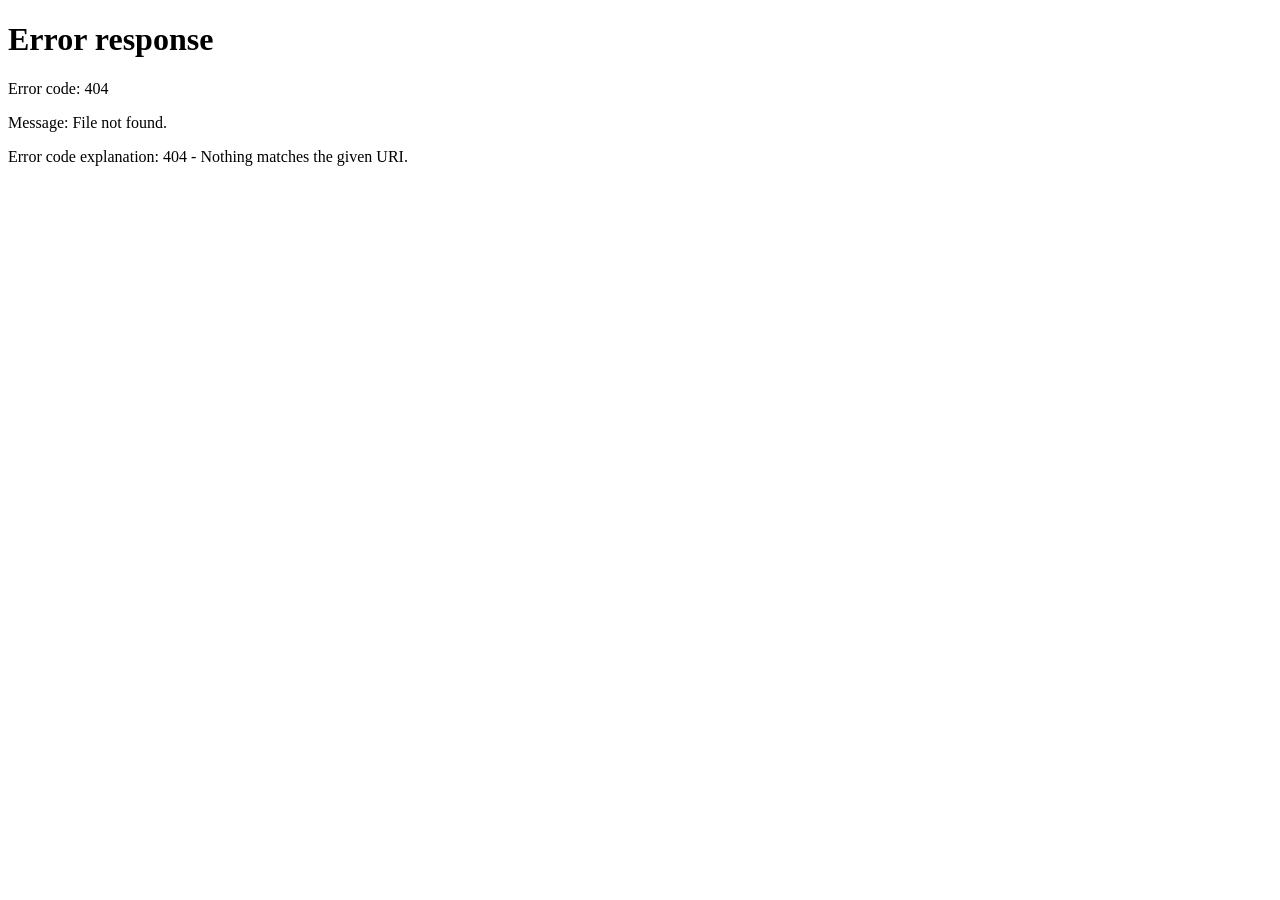
==== frontend/admin/dashboard.html @ 191cfde3 "Add files via upload" ====
<!DOCTYPE html>
<html lang="en">
<head>
    <meta charset="UTF-8">
    <meta name="viewport" content="width=device-width, initial-scale=1.0">
    <title>Admin Dashboard - OncoScan AI</title>
    <link rel="stylesheet" href="/frontend/admin/admin.css">
    <link href="https://fonts.googleapis.com/css2?family=Inter:wght@400;600;700;800&display=swap" rel="stylesheet">
</head>
<body>

<div class="container">
    <div style="display: flex; justify-content: space-between; align-items: center; margin-bottom: 30px;">
        <h1>Admin Dashboard</h1>
        <div style="display: flex; gap: 10px;">
            <button id="refreshBtn" onclick="refreshAdmin()">🔄 Refresh</button>
            <button onclick="location.href='/admin/stats'">View Detailed Stats</button>
            <button class="delete-btn" onclick="logout()">Logout</button>
        </div>
    </div>

    <div class="stats">
        <div class="card">
            <h3>Total Predictions</h3>
            <p id="totalPredictions">0</p>
        </div>

        <div class="card">
            <h3>Tumor Cases</h3>
            <p id="tumorCases" style="color: var(--danger);">0</p>
        </div>

        <div class="card">
            <h3>No Tumor Cases</h3>
            <p id="noTumorCases" style="color: var(--success);">0</p>
        </div>

        <div class="card">
            <h3>Total Patients</h3>
            <p id="totalPatients">0</p>
        </div>
    </div>

    <div style="display: flex; flex-wrap: wrap; justify-content: space-between; align-items: center; margin-bottom: 20px; gap: 15px;">
        <h2>Recent Predictions</h2>
        <input type="text" id="searchInput" placeholder="Search by Patient Name, ID, or Result..." oninput="filterTable()" style="margin-bottom: 0;">
    </div>

    <div class="table-container">
        <table id="predictionTable">
            <thead>
                <tr>
                    <th>Patient Name</th>
                    <th>Patient ID</th>
                    <th>Scan Image</th>
                    <th>Prediction</th>
                    <th>Confidence</th>
                    <th>Date</th>
                    <th>Action</th>
                </tr>
            </thead>
            <tbody>
                <!-- Data will be loaded here -->
            </tbody>
        </table>
    </div>

    <footer class="footer" style="text-align: center; padding: 40px 0; color: var(--text-secondary); font-size: 0.875rem;">
        <p>&copy; 2026 OncoScan AI. All rights reserved.</p>
        <p style="margin-top: 10px;">Developed by <a href="https://github.com/Masud744" target="_blank" style="color: #3b82f6; text-decoration: none; font-weight: 600; border-bottom: 2px solid transparent; transition: border-color 0.2s;" onmouseover="this.style.borderColor='#3b82f6'" onmouseout="this.style.borderColor='transparent'">Shahriar Alom Masud</a></p>
    </footer>
</div>
<script src="/frontend/config.js"></script>
<script src="/frontend/admin/dashboard.js"></script>
<script>
    function logout() {
        localStorage.removeItem("user_id");
        localStorage.removeItem("role");
        window.location.href = "/login";
    }
</script>
</body>
</html>
---- frontend/admin/admin.css ----
/* Modern Professional Admin Theme */
:root {
    --bg-color: #f1f5f9;
    --card-bg: #ffffff;
    --text-primary: #1e293b;
    --text-secondary: #64748b;
    --accent-color: #3b82f6;
    --accent-hover: #2563eb;
    --danger: #ef4444;
    --success: #10b981;
    --border-color: #e2e8f0;
}

body {
    font-family: 'Inter', -apple-system, sans-serif;
    background-color: var(--bg-color);
    color: var(--text-primary);
    margin: 0;
    padding: 20px;
    line-height: 1.5;
}

.container {
    max-width: 1200px;
    margin: 0 auto;
}

h1, h2 {
    color: var(--text-primary);
    font-weight: 700;
}

.stats {
    display: grid;
    grid-template-columns: repeat(auto-fit, minmax(200px, 1fr));
    gap: 20px;
    margin-bottom: 40px;
}

.card {
    background: var(--card-bg);
    padding: 24px;
    border-radius: 12px;
    box-shadow: 0 1px 3px rgba(0,0,0,0.1);
    text-align: center;
    border: 1px solid var(--border-color);
    transition: transform 0.2s;
}

.card:hover {
    transform: translateY(-2px);
}

.card h3 {
    margin: 0;
    font-size: 0.875rem;
    text-transform: uppercase;
    letter-spacing: 0.05em;
    color: var(--text-secondary);
}

.card p {
    margin: 10px 0 0;
    font-size: 2rem;
    font-weight: 800;
    color: var(--accent-color);
}

.table-container {
    background: var(--card-bg);
    border-radius: 12px;
    box-shadow: 0 1px 3px rgba(0,0,0,0.1);
    overflow-x: auto;
    border: 1px solid var(--border-color);
}

table {
    width: 100%;
    border-collapse: collapse;
    text-align: left;
}

th {
    background: #f8fafc;
    padding: 16px;
    font-weight: 600;
    color: var(--text-secondary);
    border-bottom: 1px solid var(--border-color);
}

td {
    padding: 16px;
    border-bottom: 1px solid var(--border-color);
    vertical-align: middle;
}

tr:last-child td {
    border-bottom: none;
}

.patient-img {
    width: 50px;
    height: 50px;
    object-fit: cover;
    border-radius: 6px;
    border: 1px solid var(--border-color);
}

#searchInput {
    width: 100%;
    max-width: 400px;
    padding: 12px 16px;
    border-radius: 8px;
    border: 1px solid var(--border-color);
    margin-bottom: 20px;
    font-size: 1rem;
    outline: none;
}

#searchInput:focus {
    border-color: var(--accent-color);
    box-shadow: 0 0 0 3px rgba(59, 130, 246, 0.1);
}

button {
    background: var(--accent-color);
    color: white;
    border: none;
    padding: 10px 20px;
    border-radius: 6px;
    font-weight: 600;
    cursor: pointer;
    transition: background 0.2s;
}

button:hover {
    background: var(--accent-hover);
}

button.delete-btn {
    background: var(--danger);
}

button.delete-btn:hover {
    background: #dc2626;
}

/* Charts */
.chart-container {
    background: white;
    padding: 24px;
    border-radius: 12px;
    margin-bottom: 20px;
    border: 1px solid var(--border-color);
}

@media (max-width: 768px) {
    .stats {
        grid-template-columns: 1fr 1fr;
    }
}
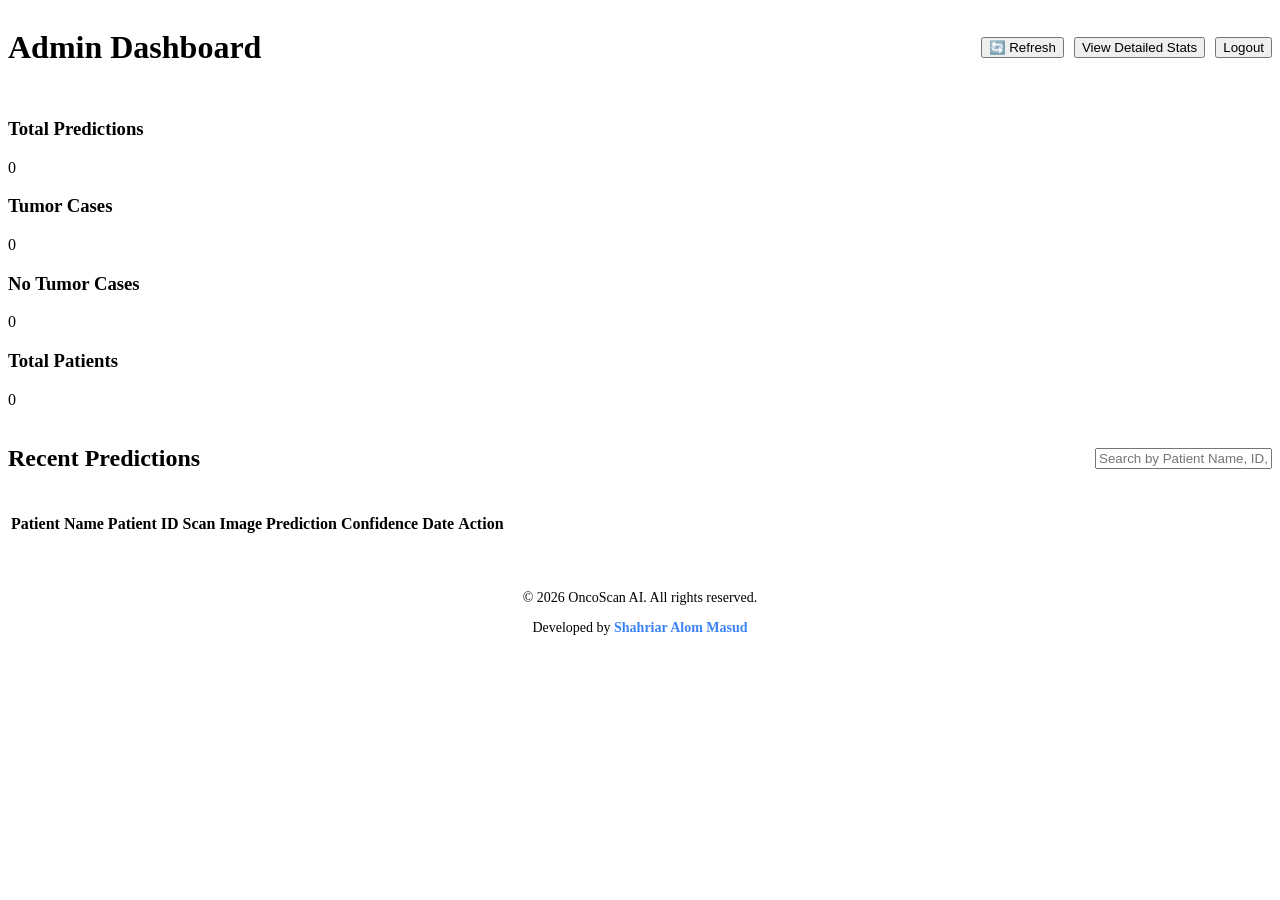
==== commit 7b3509ab: "Update dashboard.html" ====
--- a/frontend/admin/dashboard.html
+++ b/frontend/admin/dashboard.html
@@ -4,7 +4,7 @@
     <meta charset="UTF-8">
     <meta name="viewport" content="width=device-width, initial-scale=1.0">
     <title>Admin Dashboard - OncoScan AI</title>
-    <link rel="stylesheet" href="/frontend/admin/admin.css">
+    <link rel="stylesheet" href="/admin/admin.css">
     <link href="https://fonts.googleapis.com/css2?family=Inter:wght@400;600;700;800&display=swap" rel="stylesheet">
 </head>
 <body>
@@ -70,8 +70,8 @@
         <p style="margin-top: 10px;">Developed by <a href="https://github.com/Masud744" target="_blank" style="color: #3b82f6; text-decoration: none; font-weight: 600; border-bottom: 2px solid transparent; transition: border-color 0.2s;" onmouseover="this.style.borderColor='#3b82f6'" onmouseout="this.style.borderColor='transparent'">Shahriar Alom Masud</a></p>
     </footer>
 </div>
-<script src="/frontend/config.js"></script>
-<script src="/frontend/admin/dashboard.js"></script>
+<script src="/config.js"></script>
+<script src="/admin/dashboard.js"></script>
 <script>
     function logout() {
         localStorage.removeItem("user_id");
